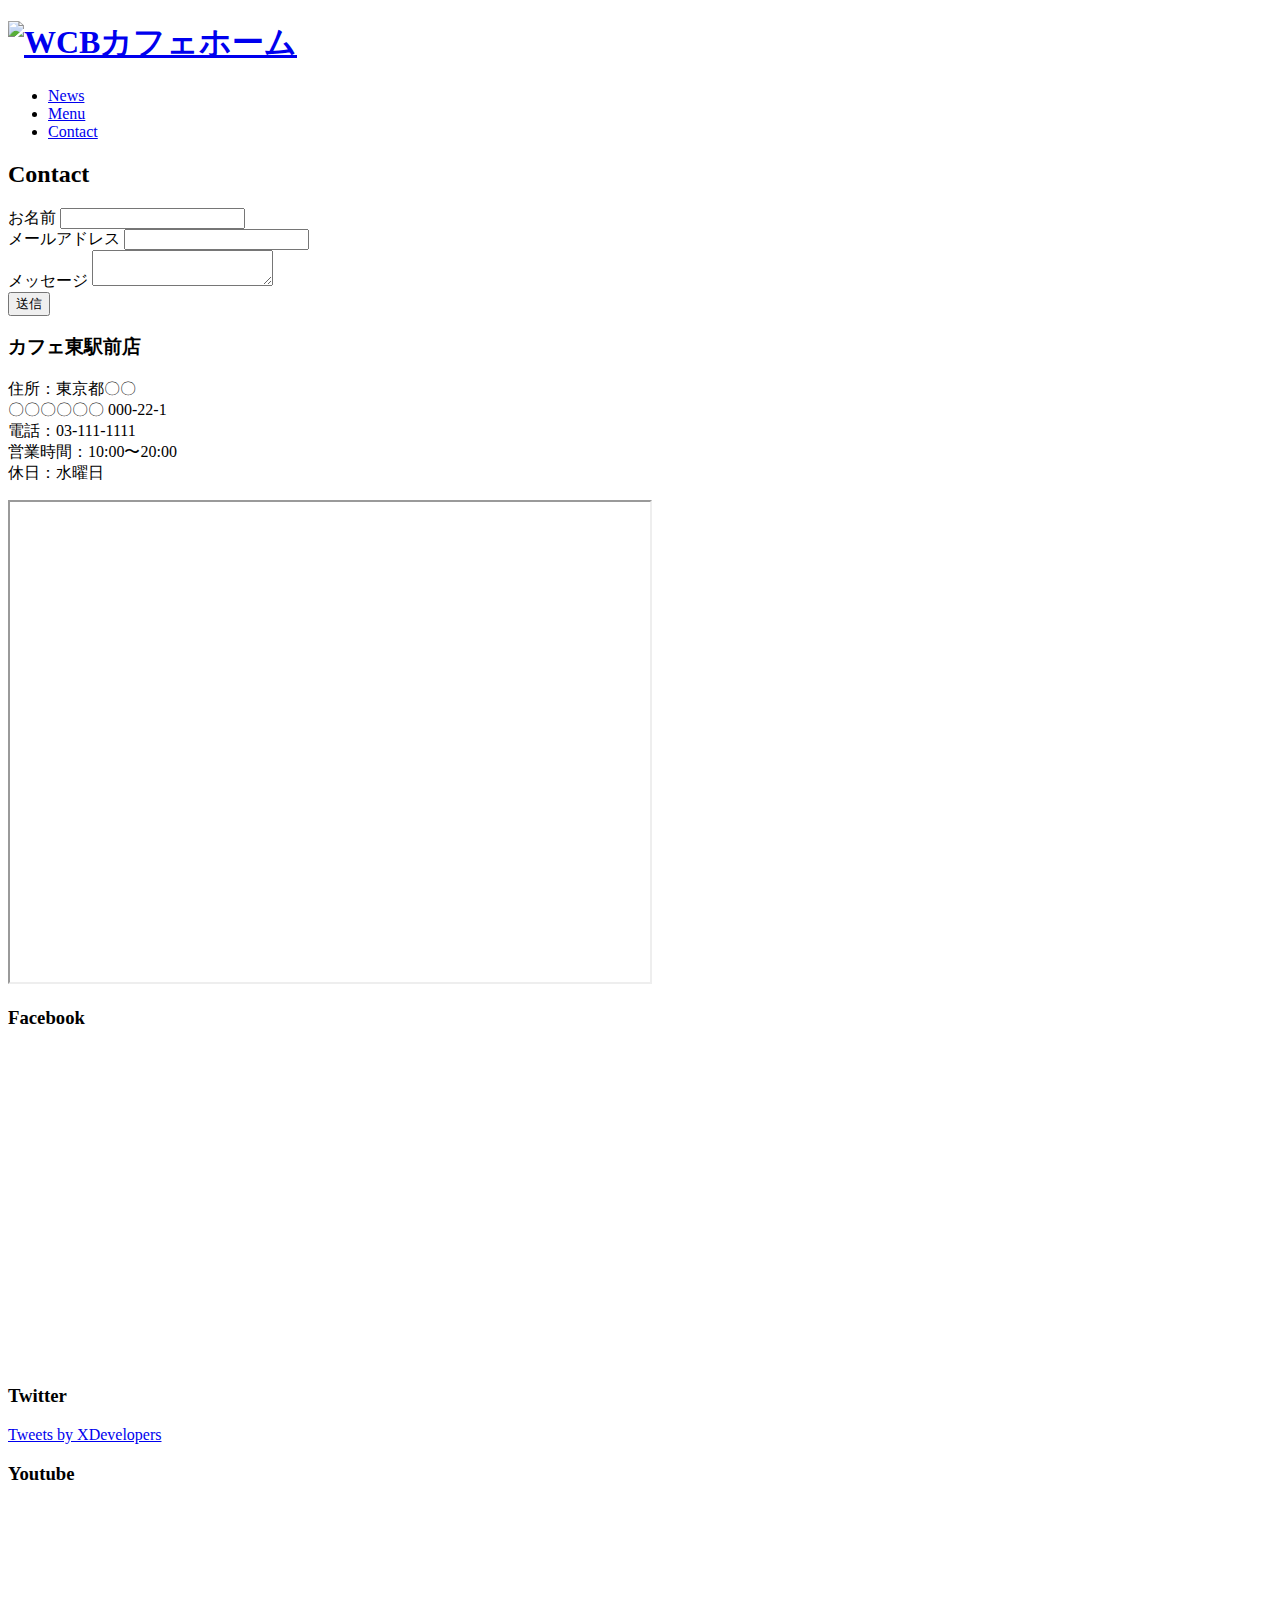
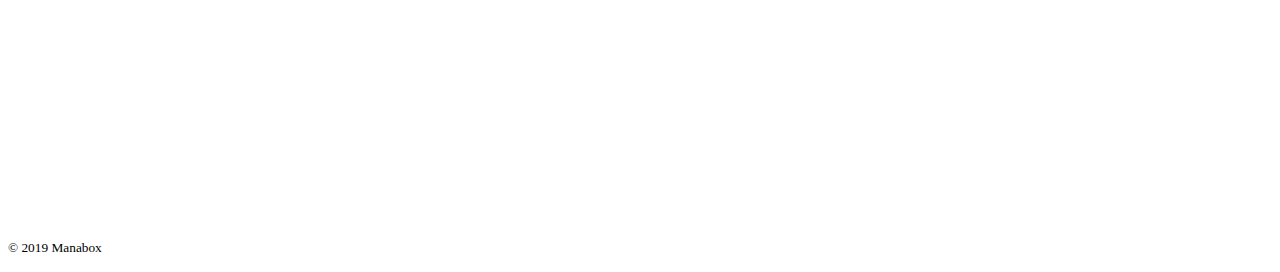
==== contact.html @ 306c7be6 "Add files via upload" ====
<!DOCTYPE html>
<html lang="ja">
    <head>
        <meta charset="utf-8">
        <title>WCB Cafe - CONTACT</title>
        <meta name="description" content="ブレンドコーヒーとヘルシーなオーガニックフードを提供するカフェ">
        <meta name="viewport" content="width=device-width, initial-scale=1">
        <meta property="og:url" content="https://example.com/index.html">
        <meta property="og:type" content="website">
        <meta property="og:description" content="おしゃれなカフェで癒されてみませんか？無添加の食材で体の中からリフレッシュ。">
        <meta property="og:image" content="https://example.com/images/ogp.jpg">
    <!--CSS-->
        <link rel="stylesheet" href="https://unpkg.com/ress/dist/ress/min.css">
        <link href="https://fonts.googleapis.com/css?family=Philosopher" rel="stylesheet">
        <link href="css/style.css" rel="stylesheet">
        <link rel="icon" type="image/png" href="images/favicon.png">
    </head>
    <body>
        <div id="contact" class="big-bg">
            <header class="page-header wrapper">
                <h1><a href="index.html"><img class="logo" src="images/logo.svg" alt="WCBカフェホーム"</a></h1>
                <nav>
                    <ul class="main-nav">
                        <li><a href="news.html">News</a></li>
                        <li><a href="menu.html">Menu</a></li>
                        <li><a href="contact.html">Contact</a></li>
                    </ul>
                </nav>
            </header>    
            <div class="wrapper">
                <h2 class="page-title">Contact</h2>
                <form action="#">
                    <div>
                        <label for="name">お名前</label>
                        <input type="text" id="name" name="your-name">
                    </div>

                    <div>
                        <label for="email">メールアドレス</label>
                        <input type="email" id="email" name="your-email">
                    </div>

                    <div>
                        <label for="message">メッセージ</label>
                        <textarea id="message" name="your-message"></textarea>
                    </div>

                    <input type="submit" class="button" value="送信">
                </form>
            </div>
        </div>
        <section id="location">
            <div class="wrapper">
                <div class="location-info">
                    <h3 class="sub-title">カフェ東駅前店</h3>
                    <p>
                        住所：東京都〇〇<br>
                        〇〇〇〇〇〇 000-22-1<br>
                        電話：03-111-1111<br>
                        営業時間：10:00〜20:00<br>
                        休日：水曜日
                    </p>
                </div>
                <div class="location-map">
                    <iframe src="https://www.google.com/maps/d/embed?mid=12vRzegVzlb24pRYjTOGIoJ9buUcUntQ&ehbc=2E312F&noprof=1" width="640" height="480"></iframe>
                </div>
            </div>
        </section>
        <section id="sns">
            <div class="wrapper">
                <div class="sns-box">
                    <h3 class="sub-title">Facebook</h3>
                    <iframe src="https://www.facebook.com/plugins/page.php?href=https%3A%2F%2Fwww.facebook.com%2Ffacebook&tabs=timeline&width=340&height=315&small_header=false&adapt_container_width=true&hide_cover=false&show_facepile=false&appId" width="340" height="315" style="border:none;overflow:hidden" scrolling="no" frameborder="0" allowfullscreen="true" allow="autoplay; clipboard-write; encrypted-media; picture-in-picture; web-share"></iframe>
                </div>
                <div class="sns-box">
                    <h3 class="sub-title">Twitter</h3>
                    <a class="twitter-timeline" data-height="315" href="https://twitter.com/XDevelopers?ref_src=twsrc%5Etfw">Tweets by XDevelopers</a> <script async src="https://platform.twitter.com/widgets.js" charset="utf-8"></script>
                </div>
                <div class="sns-box">
                    <h3 class="sub-title">Youtube</h3>
                    <iframe width="100%" height="315" src="https://www.youtube.com/embed/SRnwW6liOxg?si=Cv8dq7GwmAA2OOEP&amp;start=1" title="YouTube video player" frameborder="0" allow="accelerometer; autoplay; clipboard-write; encrypted-media; gyroscope; picture-in-picture; web-share" referrerpolicy="strict-origin-when-cross-origin" allowfullscreen></iframe>
                </div>
            </div>
        </section>
        <footer>
            <div class="wrapper">
            <p><small>&copy; 2019 Manabox</small></p>
            </div>
        </footer>
    </body>
</html>
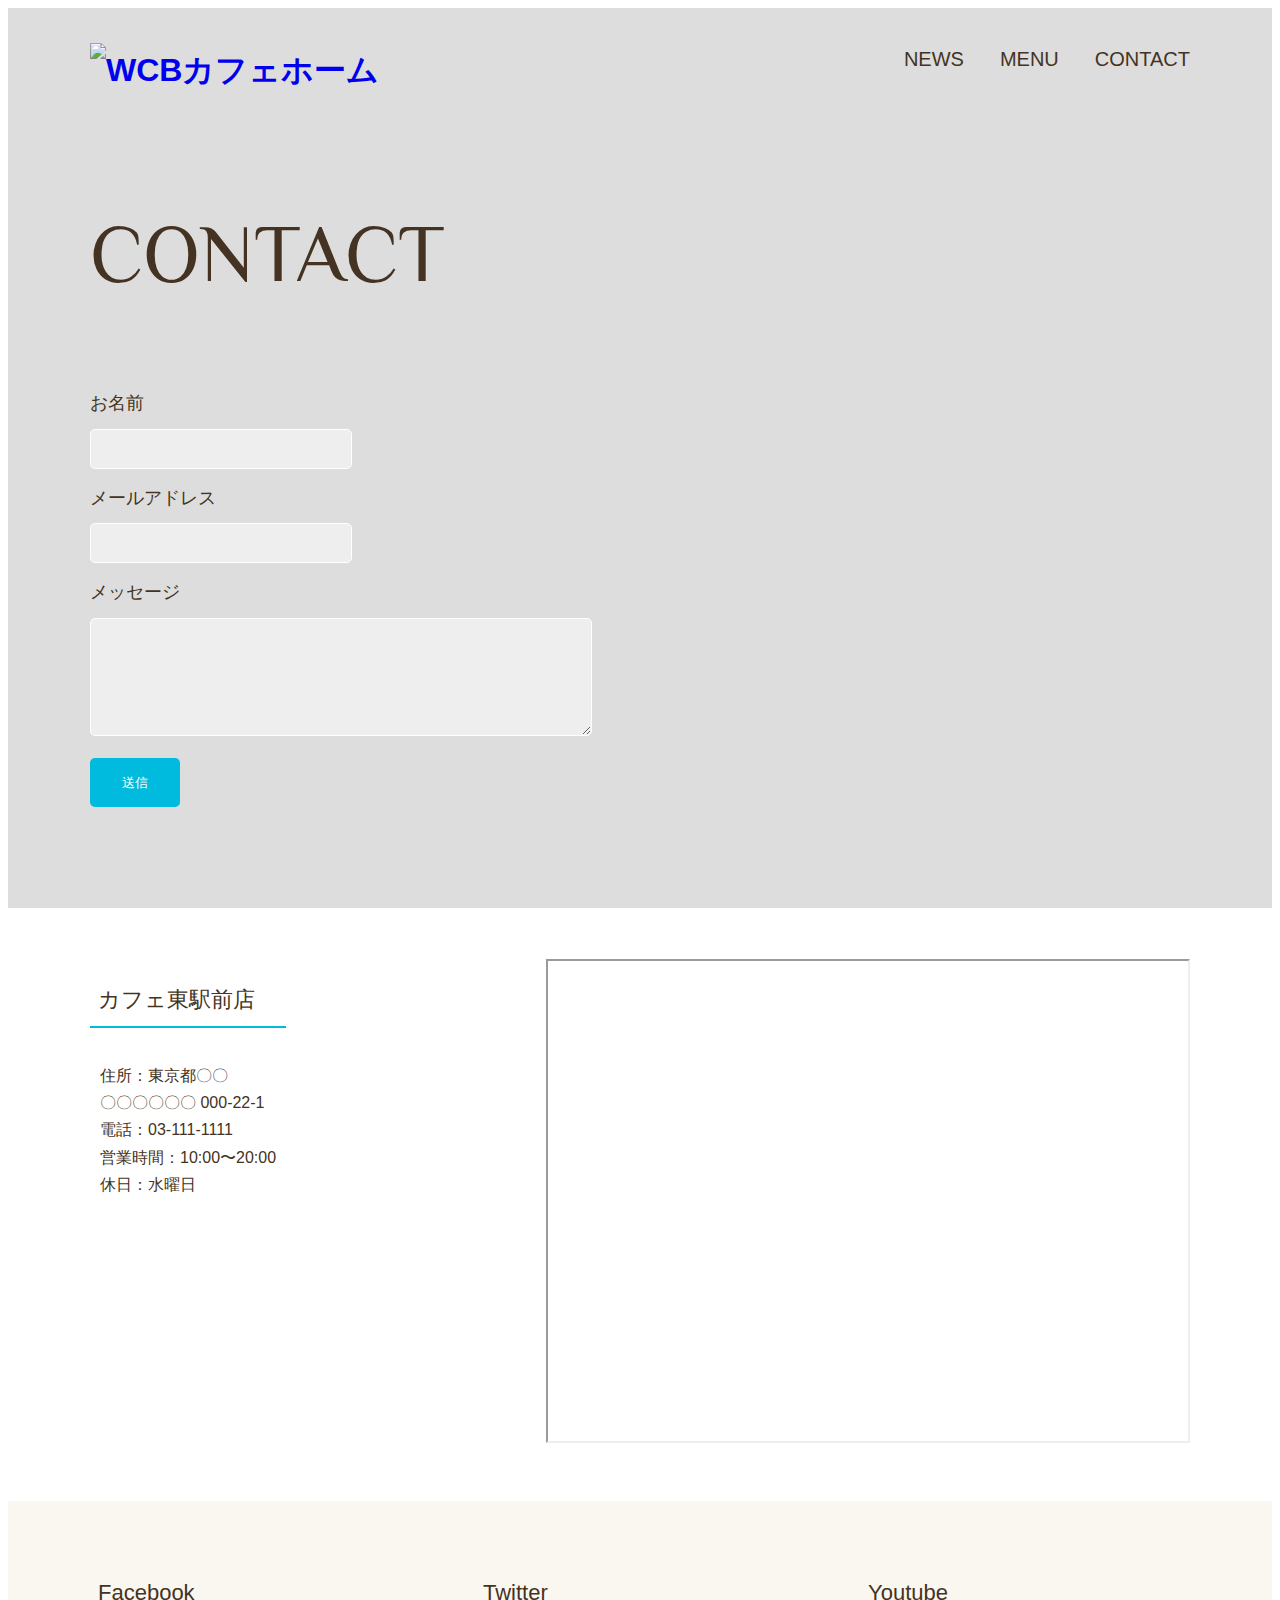
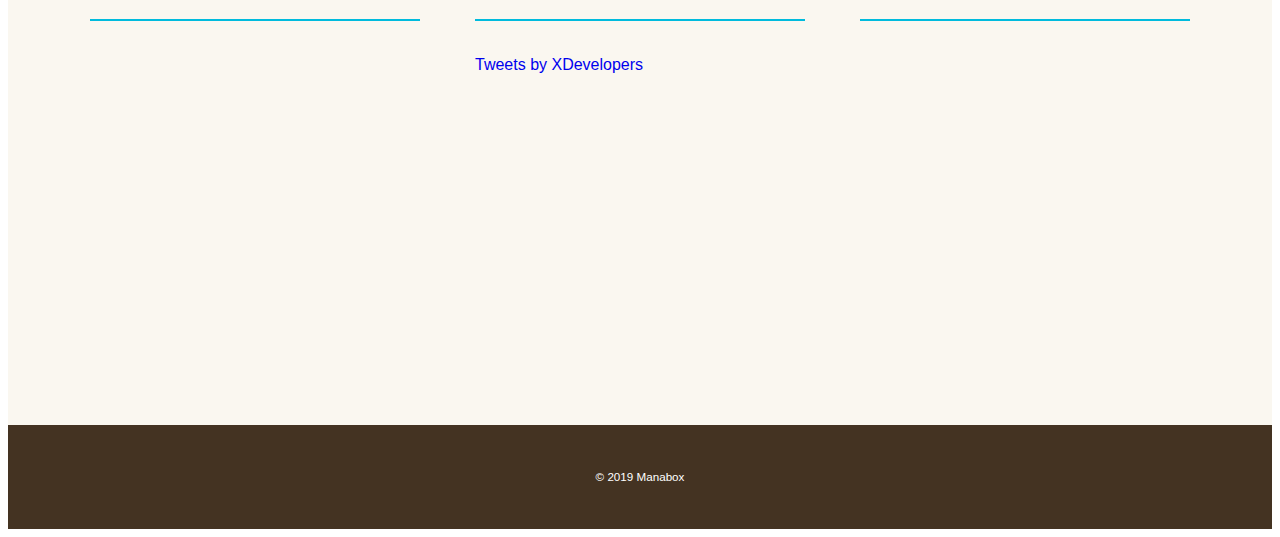
==== commit 2f17a4bc: "Update contact.html" ====
--- a/contact.html
+++ b/contact.html
@@ -12,7 +12,7 @@
     <!--CSS-->
         <link rel="stylesheet" href="https://unpkg.com/ress/dist/ress/min.css">
         <link href="https://fonts.googleapis.com/css?family=Philosopher" rel="stylesheet">
-        <link href="css/style.css" rel="stylesheet">
+        <link href="https://curioustita.github.io/wbccafe/style.css" rel="stylesheet">
         <link rel="icon" type="image/png" href="images/favicon.png">
     </head>
     <body>
@@ -88,4 +88,4 @@
             </div>
         </footer>
     </body>
-</html>+</html>
